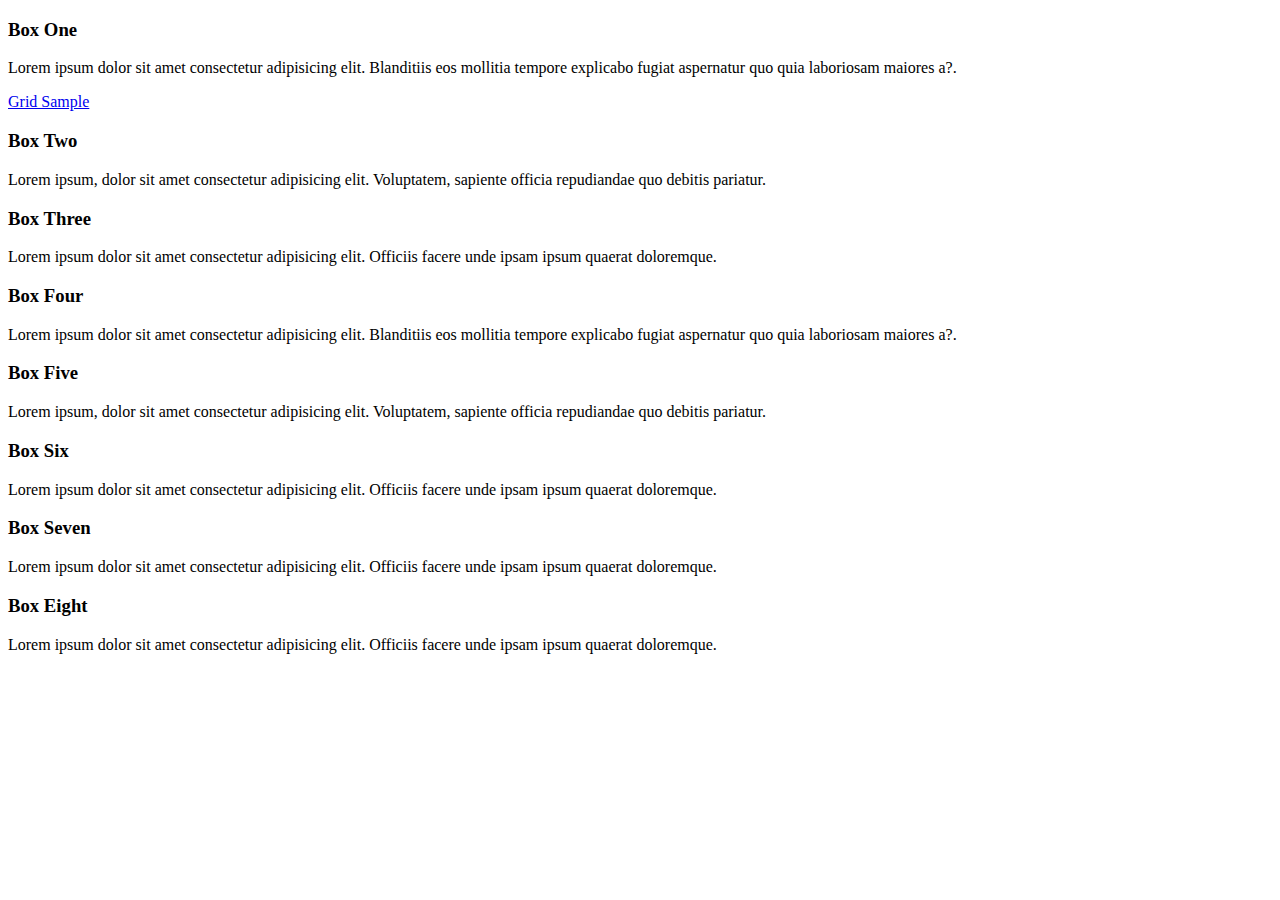
==== indexf.html @ 8c329699 "Grid, flex commit" ====
<!DOCTYPE html>
<html lang="en">
<head>
    <meta charset="UTF-8">
    <meta name="viewport" content="width=device-width, initial-scale=1.0">
    <link rel="stylesheet" href="../Flex/stylesf.css">
    <title>Flex Sample Document</title>
</head>
<body>
    <div class="container1">
        <div class="box1">
            <h3>Box One</h3>
            <p>Lorem ipsum dolor sit amet consectetur adipisicing elit. Blanditiis eos mollitia tempore explicabo fugiat aspernatur quo quia laboriosam maiores a?.</p>
            <a href="../Flex/Grid/index.html" alt="Flexbox">Grid Sample</a>
        </div>
        <div class="box2">
            <h3>Box Two</h3>
            <p>Lorem ipsum, dolor sit amet consectetur adipisicing elit. Voluptatem, sapiente officia repudiandae quo debitis pariatur.</p>
        </div>
        <div class="box3">
            <h3>Box Three</h3><p>Lorem ipsum dolor sit amet consectetur adipisicing elit. Officiis facere unde ipsam ipsum quaerat doloremque.</p>
        </div>
    </div>
    <div class="container2">
        <div class="box4">
            <h3>Box Four</h3>
            <p>Lorem ipsum dolor sit amet consectetur adipisicing elit. Blanditiis eos mollitia tempore explicabo fugiat aspernatur quo quia laboriosam maiores a?.</p>
        </div>
        <div class="box4">
            <h3>Box Five</h3>
            <p>Lorem ipsum, dolor sit amet consectetur adipisicing elit. Voluptatem, sapiente officia repudiandae quo debitis pariatur.</p>
        </div>
        <div class="box4">
            <h3>Box Six</h3><p>Lorem ipsum dolor sit amet consectetur adipisicing elit. Officiis facere unde ipsam ipsum quaerat doloremque.</p>
        </div>
        <div class="box4">
            <h3>Box Seven</h3><p>Lorem ipsum dolor sit amet consectetur adipisicing elit. Officiis facere unde ipsam ipsum quaerat doloremque.</p>
        </div>
        <div class="box4">
            <h3>Box Eight</h3><p>Lorem ipsum dolor sit amet consectetur adipisicing elit. Officiis facere unde ipsam ipsum quaerat doloremque.</p>
        </div>
    </div>
</body>
</html>
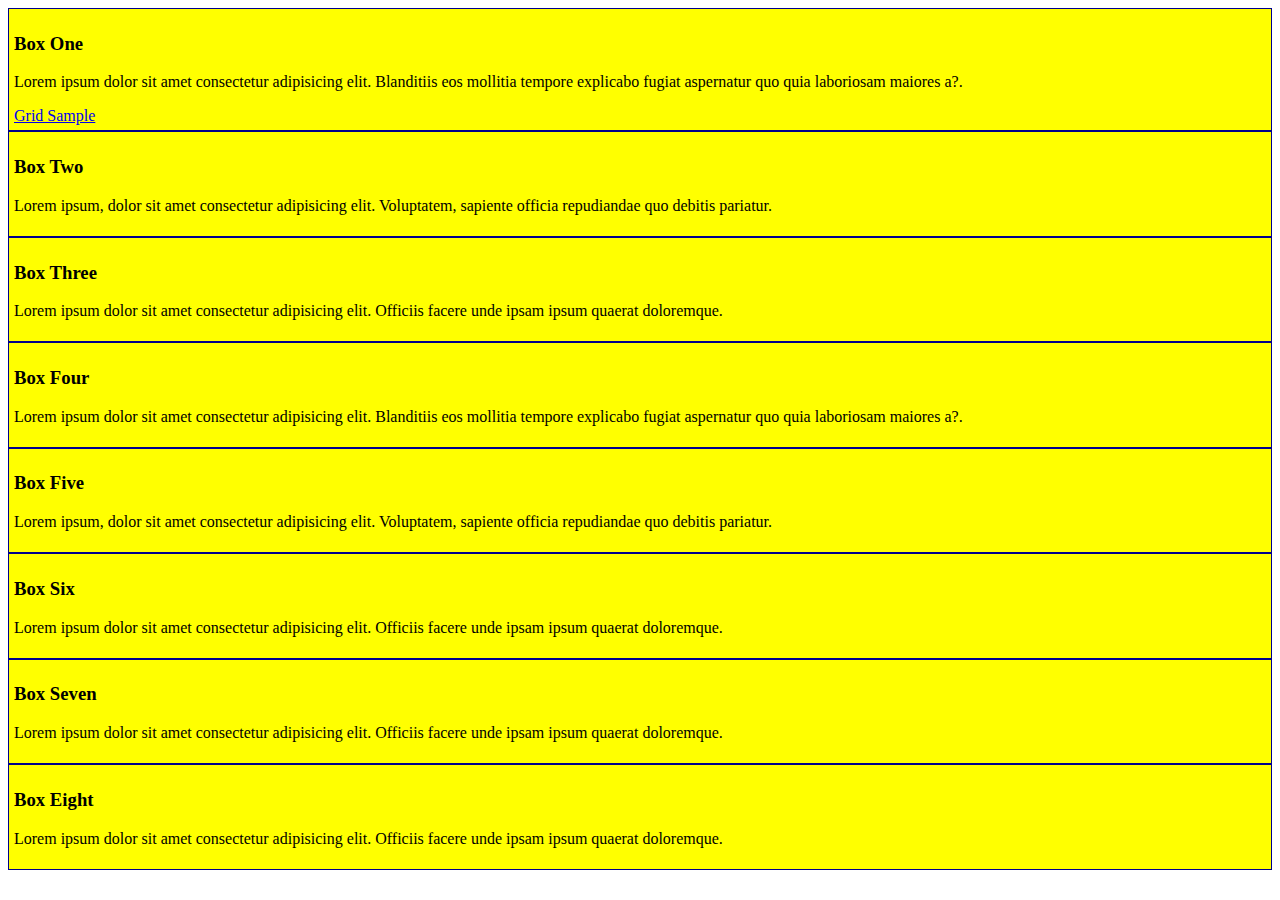
==== commit 951cf4cd: "recommit flex grid files" ====
--- a/indexf.html
+++ b/indexf.html
@@ -3,7 +3,7 @@
 <head>
     <meta charset="UTF-8">
     <meta name="viewport" content="width=device-width, initial-scale=1.0">
-    <link rel="stylesheet" href="../Flex/stylesf.css">
+    <link rel="stylesheet" href="stylesf.css">
     <title>Flex Sample Document</title>
 </head>
 <body>
@@ -11,7 +11,7 @@
         <div class="box1">
             <h3>Box One</h3>
             <p>Lorem ipsum dolor sit amet consectetur adipisicing elit. Blanditiis eos mollitia tempore explicabo fugiat aspernatur quo quia laboriosam maiores a?.</p>
-            <a href="../Flex/Grid/index.html" alt="Flexbox">Grid Sample</a>
+            <a href="index.html" alt="Flexbox">Grid Sample</a>
         </div>
         <div class="box2">
             <h3>Box Two</h3>
--- a/stylesf.css
+++ b/stylesf.css
@@ -0,0 +1,47 @@
+
+.container1, .container2{
+    display: flex;
+    /* align-items: flex-start; */
+    /* align-items: flex-end; */
+    /* align-items: center; */
+    /* align-items: stretch; */
+    /* flex-direction: column; */
+    background-color: bisque;
+}
+ @media(min-width: 950px){
+    .container1, .container2{
+        display: flex;
+        /* align-items: flex-start; */
+        /* align-items: flex-end; */
+        /* align-items: center; */
+        /* align-items: stretch; */
+        flex-direction: column;
+        background-color: yellow;
+     } 
+ } 
+
+/* .container2{
+    /* display:flex; */
+    /* flex-wrap: wrap; */
+/* } */ 
+
+.container1 div, .container2 div{
+    border: 1px darkblue solid;
+    padding: 5px;
+}
+.box1 {
+    flex: 1;
+    /* order: 3; */
+
+
+}
+.box2 {
+    flex: 2;
+
+}
+.box3{
+    flex:1;
+}
+/* .box4 {
+    flex:25%;
+} */